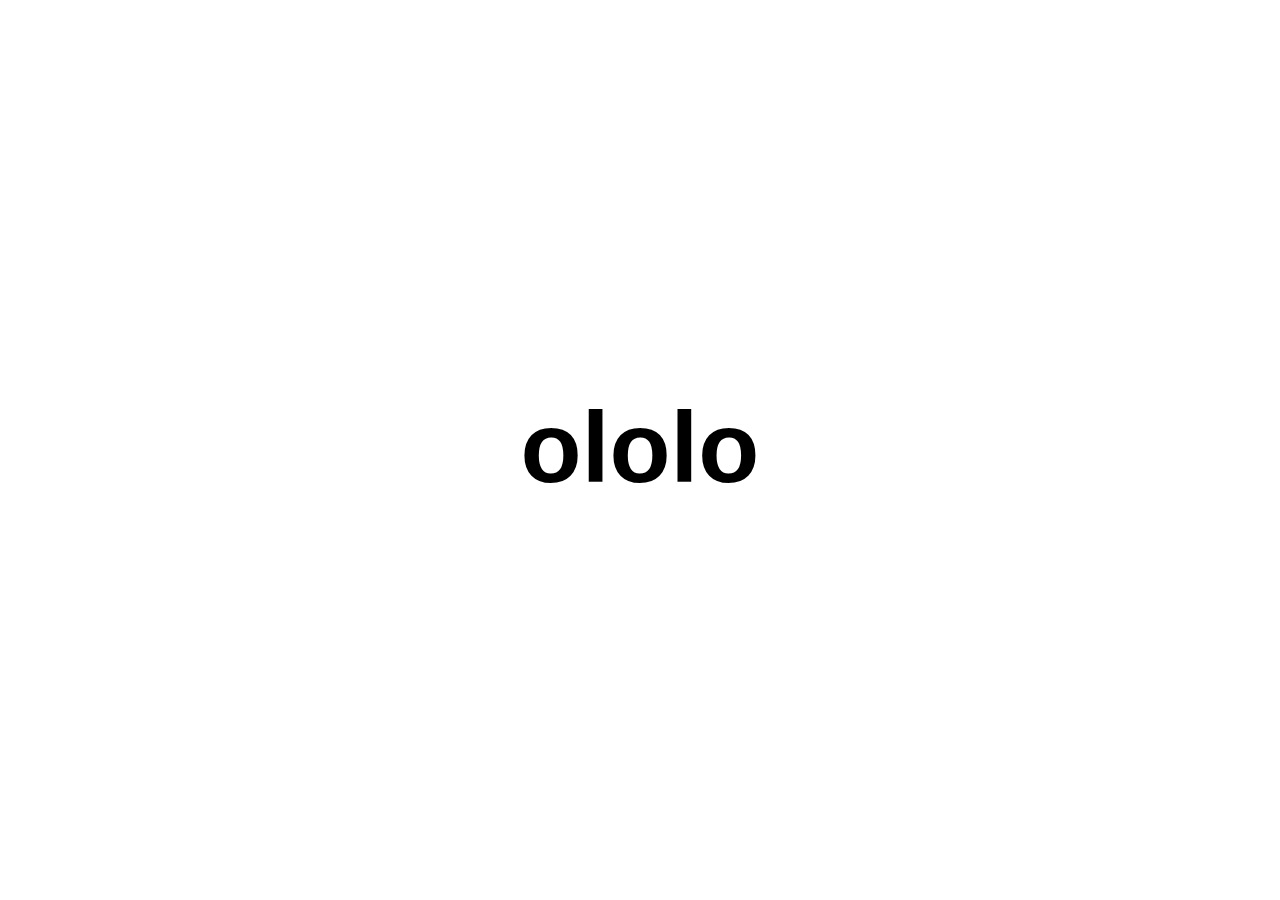
==== another_page.html @ 4eb96722 "have added 2nd page" ====
<!DOCTYPE html>
<html lang="en">
<head>
    <meta charset="UTF-8">
    <title>Git First Try - Second Page</title>
    <link type="text/css" rel="stylesheet" href="styles.css">
</head>
<body>
    <div>
        <h1>ololo</h1>
    </div>
</body>
</html>
---- styles.css ----
* {
    margin: 0;
    padding: 0;
}

body {
    font-family: "Museo Sans Cyrl", Arial, sans-serif;
}

div {
    display: inline-block;
    width: 900px;
    height: 120px;
    position: absolute;
    top: 50%;
    left: 50%;
    margin-top: -60px;
    margin-left: -450px;
    /*background: red;*/
}

h1 {
    font-size: 100px;
    text-align: center;
}

a {
    text-decoration: none;
    color: #2e2e2e;
    transition: 1s;
}

a:hover {
    color: #e92133;
    transition: 1s;
}
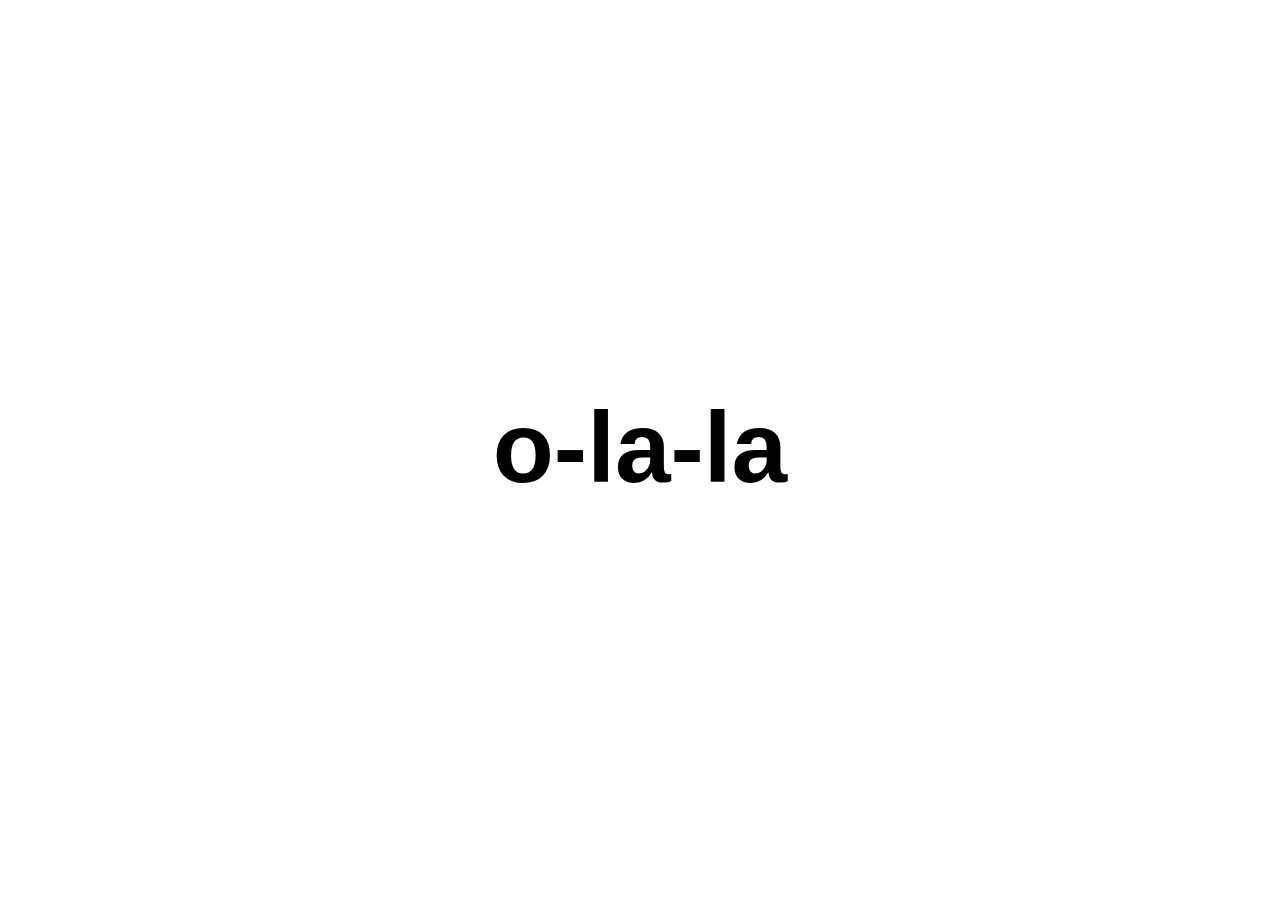
==== commit 4b18540e: "Update another_page.html" ====
--- a/another_page.html
+++ b/another_page.html
@@ -7,7 +7,7 @@
 </head>
 <body>
     <div>
-        <h1>ololo</h1>
+        <h1>o-la-la</h1>
     </div>
 </body>
-</html>+</html>
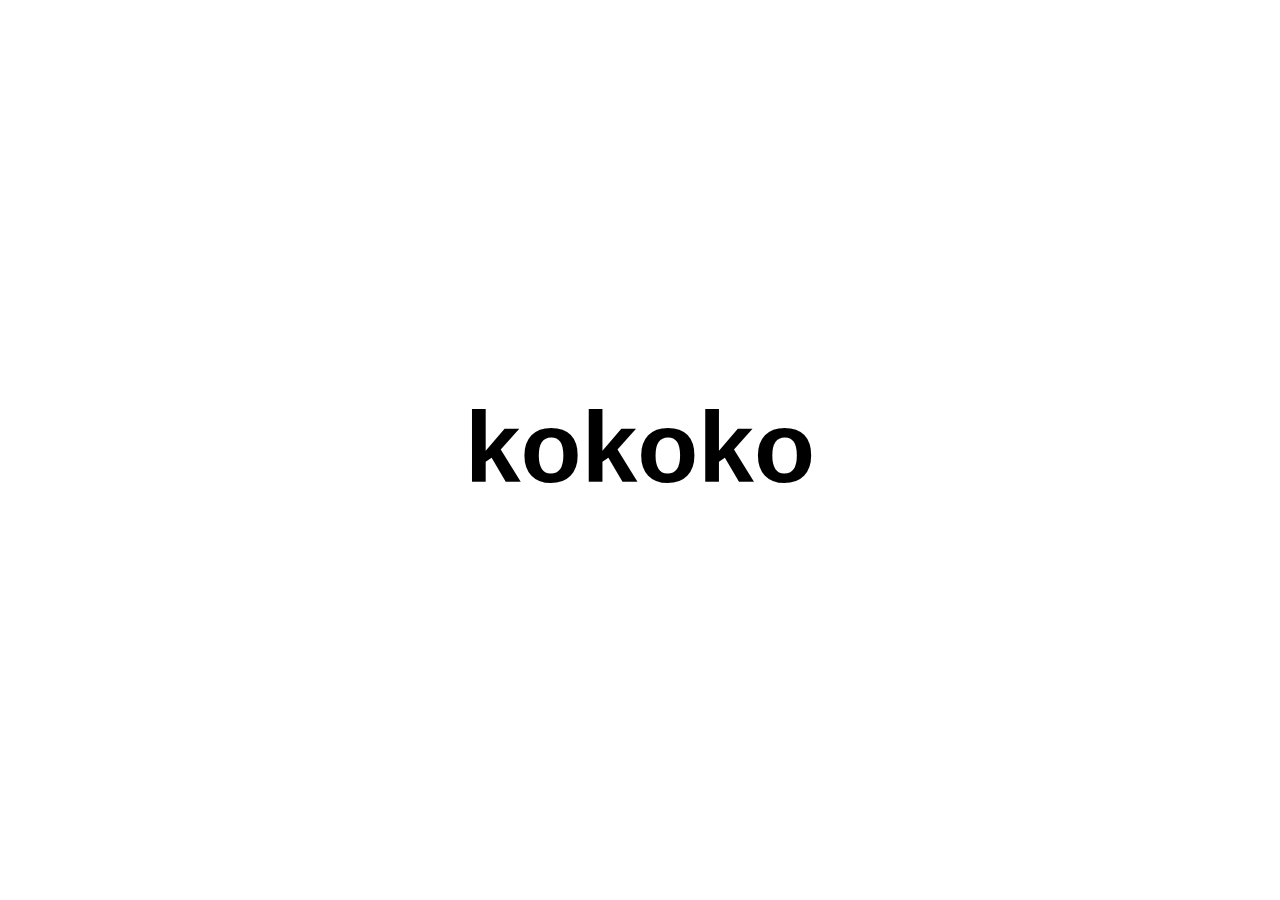
==== commit ef3c7c4d: "have amended text" ====
--- a/another_page.html
+++ b/another_page.html
@@ -7,7 +7,7 @@
 </head>
 <body>
     <div>
-        <h1>o-la-la</h1>
+        <h1>kokoko</h1>
     </div>
 </body>
-</html>
+</html>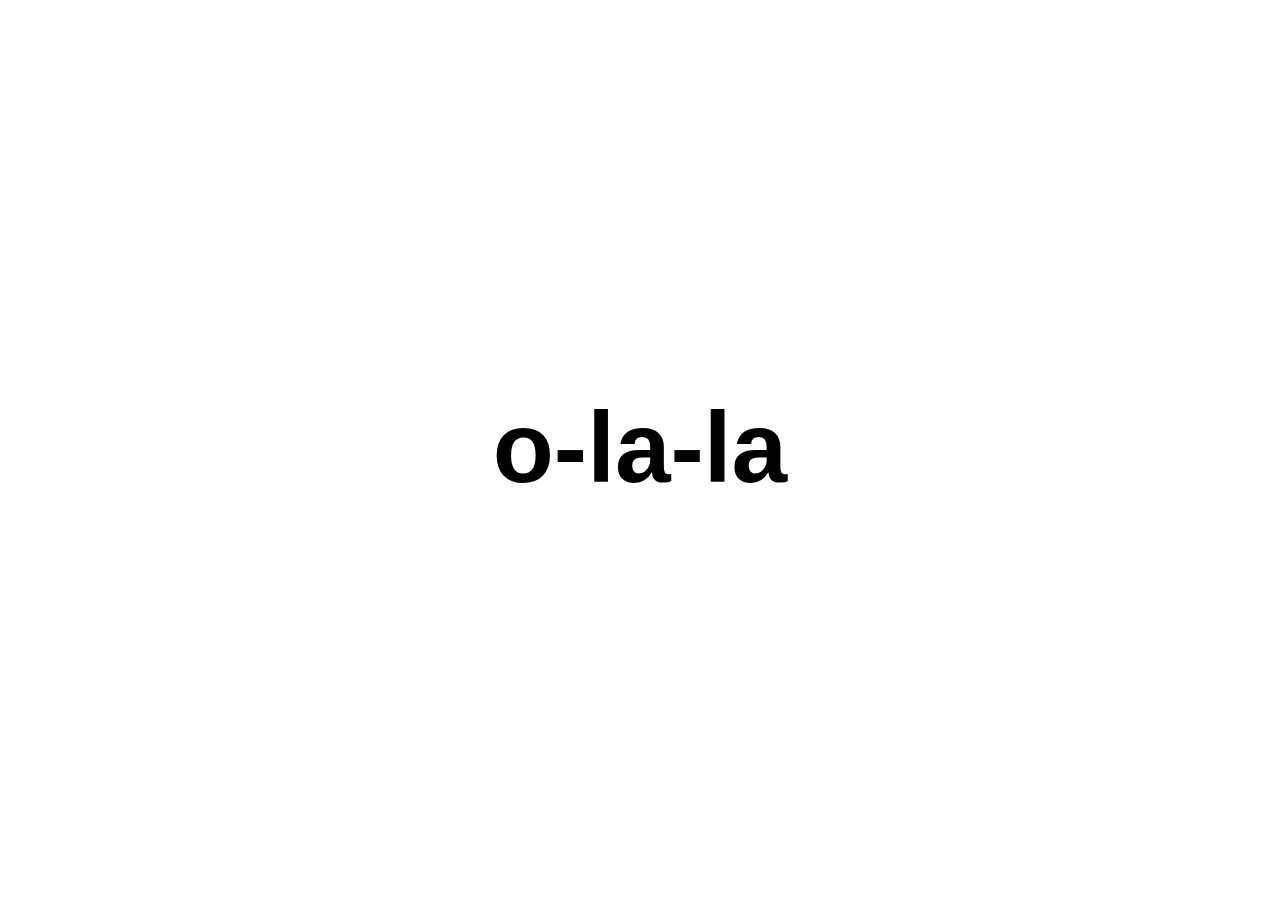
==== commit 405d5ed8: "merge branches" ====
--- a/another_page.html
+++ b/another_page.html
@@ -7,7 +7,7 @@
 </head>
 <body>
     <div>
-        <h1>kokoko</h1>
+        <h1>o-la-la</h1>
     </div>
 </body>
-</html>+</html>
